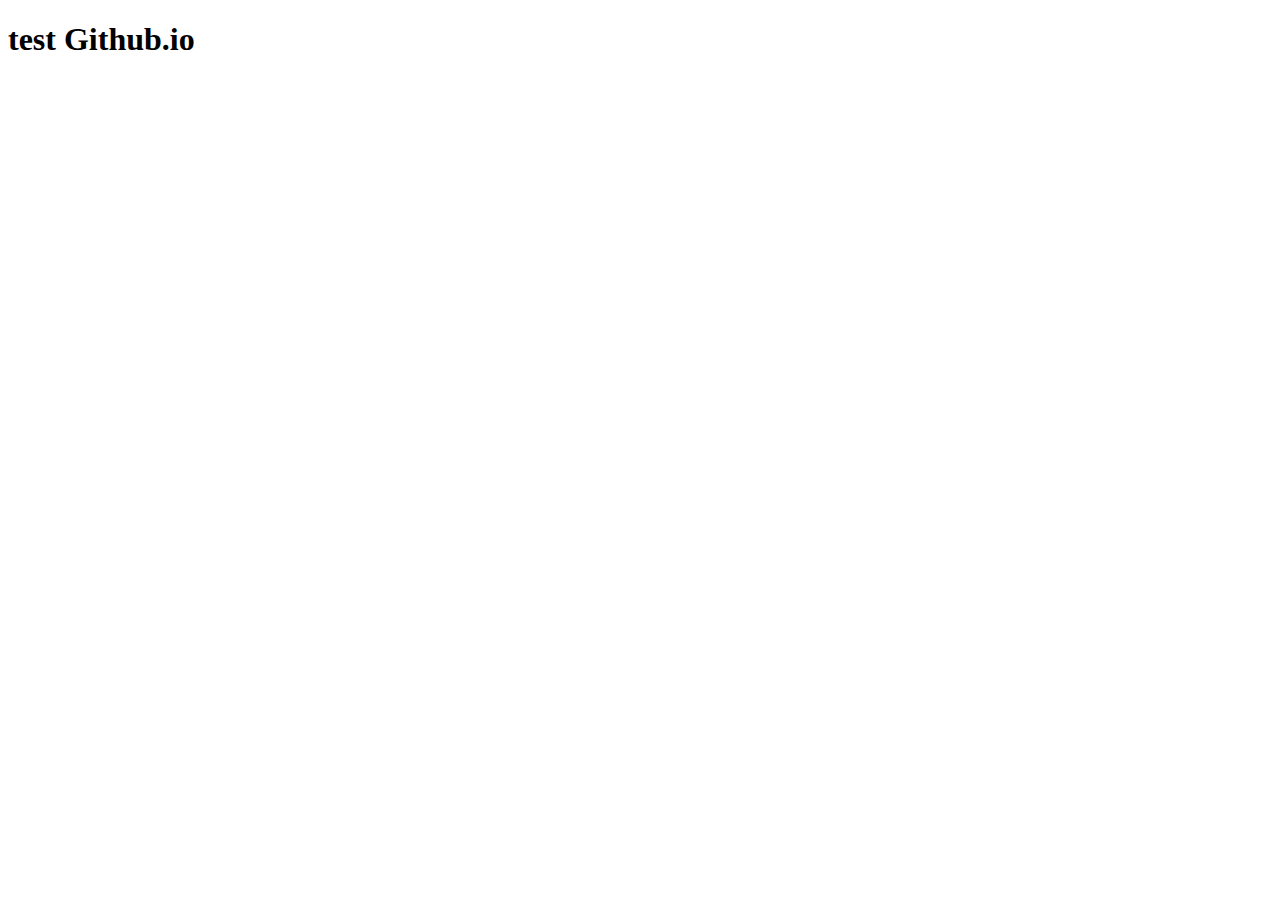
==== index.html @ 45189ade "test" ====
<!DOCTYPE html>
<html lang="en">
  <head>
    <meta charset="UTF-8" />
    <meta name="viewport" content="width=device-width, initial-scale=1.0" />
    <title>Test</title>
  </head>
  <body>
    <h1>test Github.io</h1>
  </body>
</html>
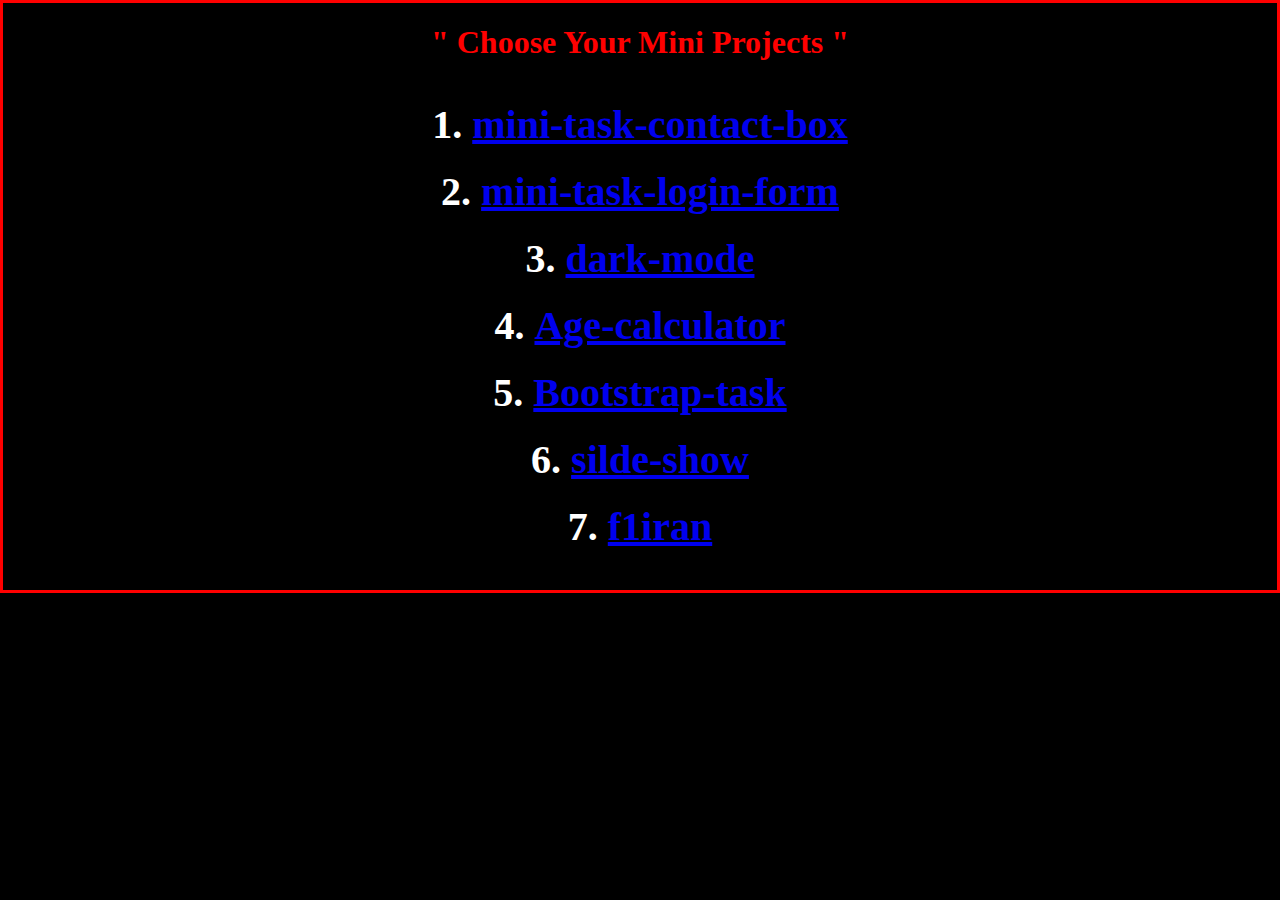
==== commit 2fca78e2: "initial project" ====
--- a/index.html
+++ b/index.html
@@ -3,9 +3,88 @@
   <head>
     <meta charset="UTF-8" />
     <meta name="viewport" content="width=device-width, initial-scale=1.0" />
-    <title>Test</title>
+    <title>miniProjects :</title>
+
+    <style>
+      body {
+        background-color: black;
+        border: 3px solid red;
+        padding: 0px;
+        margin: 0px;
+      }
+      h1 {
+        display: flex;
+        justify-content: center;
+        color: red;
+      }
+      ol {
+        display: flex;
+        flex-direction: column;
+        justify-content: center;
+        align-items: center;
+        gap: 20px;
+        font-size: 2.5rem;
+        color: white;
+        font-weight: 900;
+      }
+    </style>
   </head>
   <body>
-    <h1>test Github.io</h1>
+    <h1>" Choose Your Mini Projects "</h1>
+    <ol id="project-list"></ol>
+
+    <script>
+      const Projects = [
+        {
+          id: 1,
+          name: "mini-task-contact-box",
+          url: "https://hamedabdollahzade.github.io/mini-task-contact-box",
+        },
+        {
+          id: 2,
+          name: "mini-task-login-form",
+          url: "https://hamedabdollahzade.github.io/mini-task-login-form",
+        },
+        {
+          id: 3,
+          name: "dark-mode",
+          url: "https://hamedabdollahzade.github.io/dark-mode",
+        },
+        {
+          id: 4,
+          name: "Age-calculator",
+          url: "https://hamedabdollahzade.github.io/Age-calculator",
+        },
+        {
+          id: 5,
+          name: "Bootstrap-task",
+          url: "https://hamedabdollahzade.github.io/Bootstrap-task",
+        },
+        {
+          id: 6,
+          name: "silde-show",
+          url: "https://hamedabdollahzade.github.io/silde-show",
+        },
+        {
+          id: 7,
+          name: "f1iran",
+          url: "https://hamedabdollahzade.github.io/f1iran",
+        },
+      ];
+
+      const projectList = document.getElementById("project-list");
+
+      Projects.forEach((project) => {
+        const listItem = document.createElement("li");
+        const link = document.createElement("a");
+
+        link.href = project.url;
+        link.textContent = project.name;
+        link.target = "_blank";
+
+        listItem.appendChild(link);
+        projectList.appendChild(listItem);
+      });
+    </script>
   </body>
 </html>
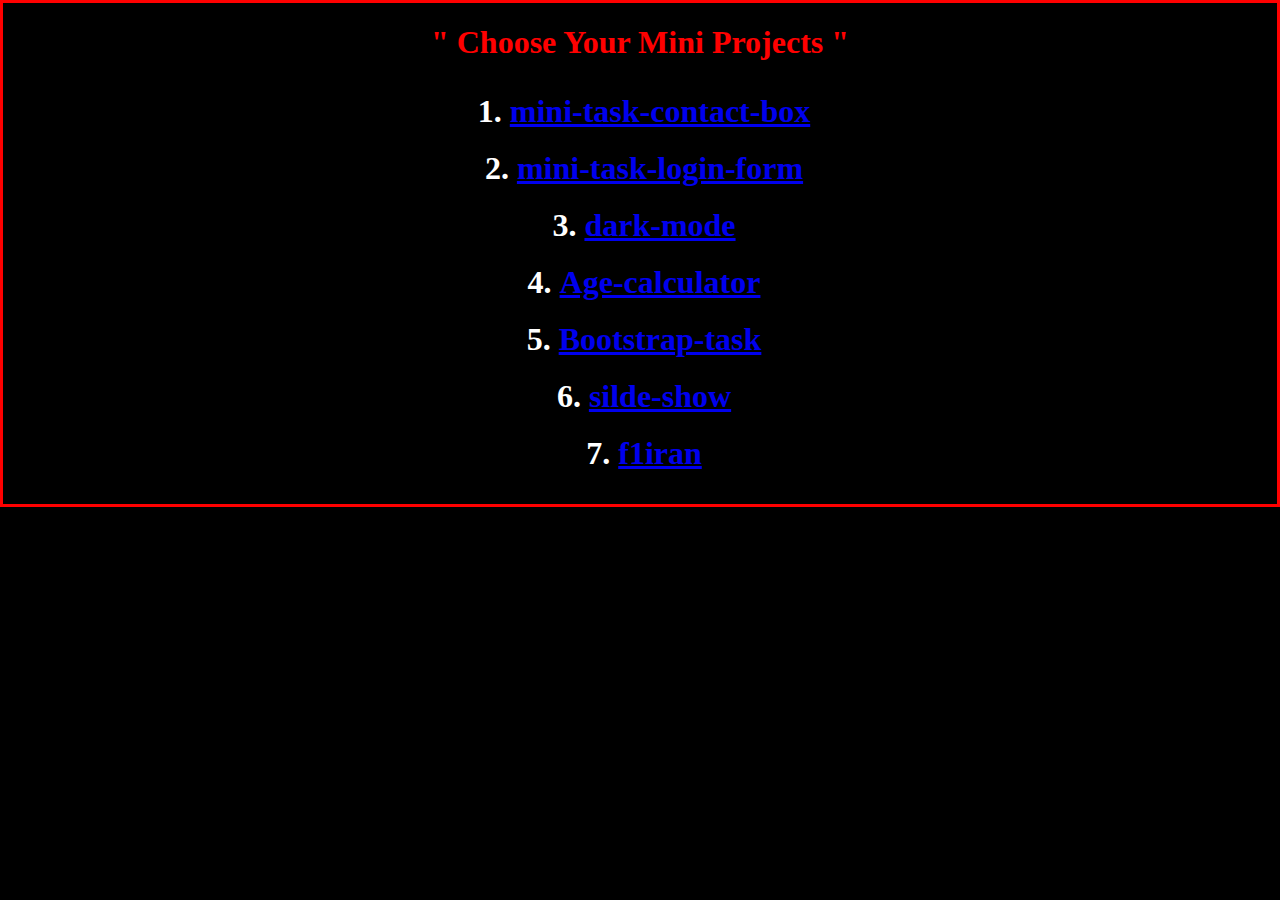
==== commit 02d57b89: "contact-box completed" ====
--- a/index.html
+++ b/index.html
@@ -23,13 +23,15 @@
         justify-content: center;
         align-items: center;
         gap: 20px;
-        font-size: 2.5rem;
+        font-size: 2rem;
         color: white;
         font-weight: 900;
       }
     </style>
   </head>
   <body>
+    <!--1403 دوشنبه 15 مرداد  -->
+
     <h1>" Choose Your Mini Projects "</h1>
     <ol id="project-list"></ol>
 
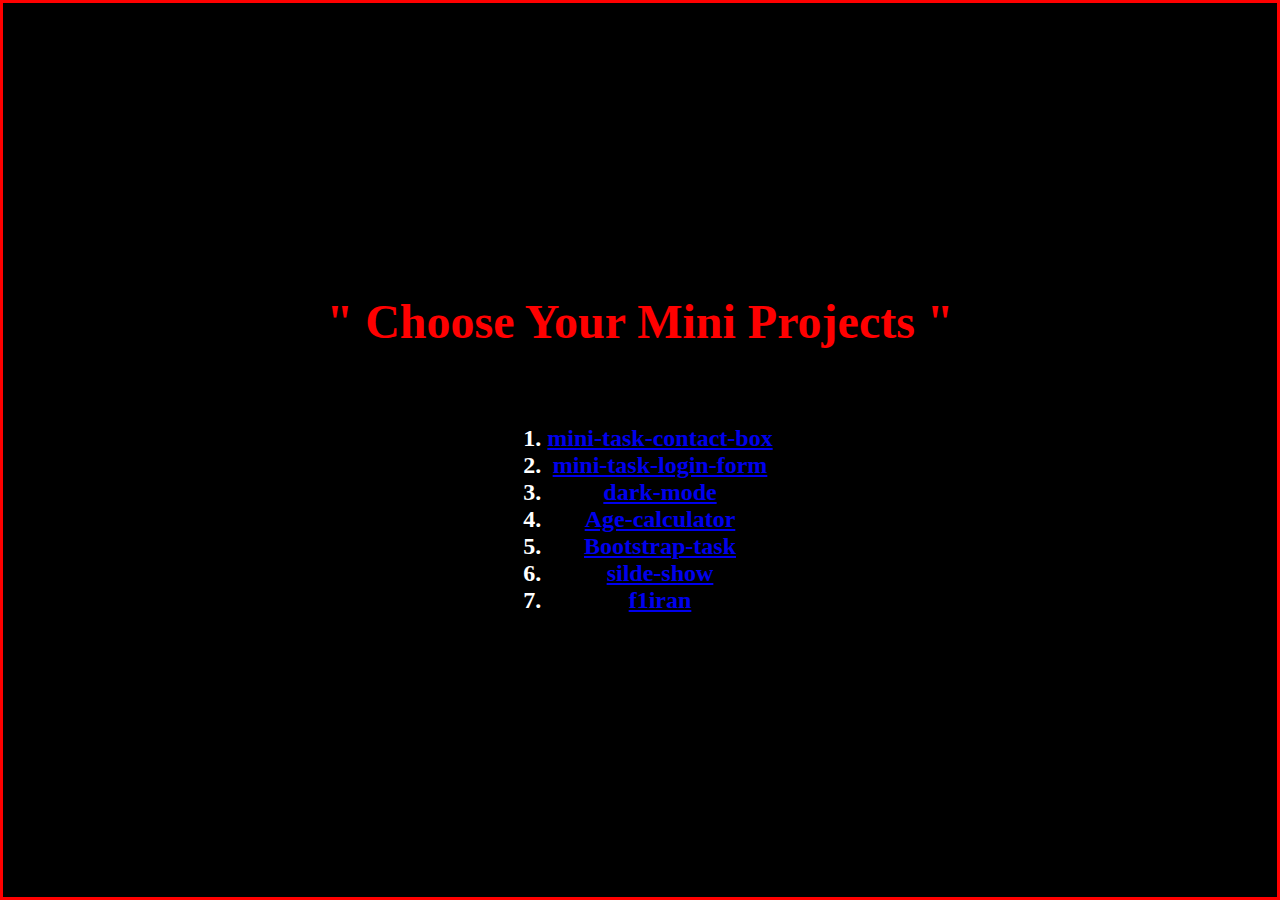
==== commit 252bb26a: "update" ====
--- a/index.html
+++ b/index.html
@@ -7,25 +7,26 @@
 
     <style>
       body {
+        height: 100vh;
+        box-sizing: border-box;
         background-color: black;
         border: 3px solid red;
         padding: 0px;
         margin: 0px;
+        text-align: center;
+        display: flex;
+        flex-direction: column;
+        justify-content: center;
+        align-items: center;
+        gap: 20px;
+        font-size: 1.5rem;
+        color: white;
+        font-weight: 900;
       }
       h1 {
         display: flex;
         justify-content: center;
         color: red;
-      }
-      ol {
-        display: flex;
-        flex-direction: column;
-        justify-content: center;
-        align-items: center;
-        gap: 20px;
-        font-size: 2rem;
-        color: white;
-        font-weight: 900;
       }
     </style>
   </head>
